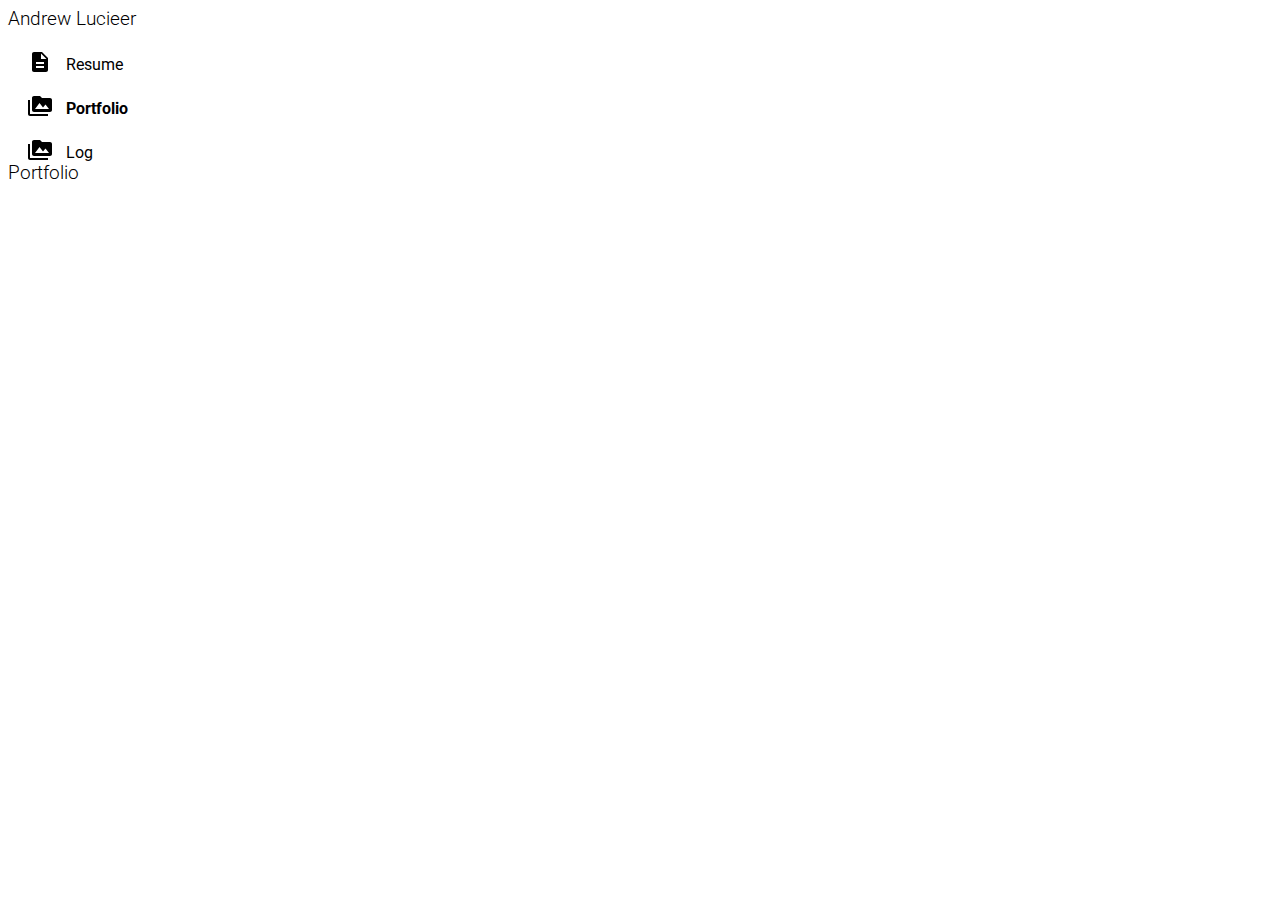
==== index.html @ de323919 "Removed src files, added jQuery for AJAX, initial version of log.html" ====
<!--
   @license
   Copyright (c) 2015 The Polymer Project Authors. All rights reserved.
   This code may only be used under the BSD style license found at http://polymer.github.io/LICENSE.txt
   The complete set of authors may be found at http://polymer.github.io/AUTHORS.txt
   The complete set of contributors may be found at http://polymer.github.io/CONTRIBUTORS.txt
   Code distributed by Google as part of the polymer project is also
   subject to an additional IP rights grant found at http://polymer.github.io/PATENTS.txt
   -->
<html>
   <head>
      <title>Andrew Lucieer | Log</title>
	  <script src='https://code.jquery.com/jquery-2.1.4.min.js'></script>
	  <script src='js/main.js'></script>
	  <script type='text/javascript' src='js/twitter_fetcher.js'></script>
	  <script type='text/javascript'>
		$(document).ready(pageLoad);
	  </script>

      <link rel='stylesheet' type='text/css' href='main.css'>
      <link href='http://fonts.googleapis.com/css?family=Roboto' rel='stylesheet' type='text/css'>
      <link rel="import" href="bower_components/iron-icons/iron-icons.html">
      <link rel="import" href="bower_components/paper-drawer-panel/paper-drawer-panel.html">
      <link rel="import" href="bower_components/paper-header-panel/paper-header-panel.html">
      <link rel="import" href="bower_components/paper-icon-button/paper-icon-button.html">
      <link rel="import" href="bower_components/paper-toolbar/paper-toolbar.html">
   </head>
   <body>
      <style>

      </style>
      <paper-drawer-panel id="drawerPanel" responsive-width="1280px">
         <paper-toolbar>
            <paper-icon-button icon="menu" paper-drawer-toggle></paper-icon-button>
         </paper-toolbar>

         <nav class="nav" drawer>
            <paper-toolbar>
               <header>Andrew Lucieer</header>
            </paper-toolbar>

            <div class='nav-item'>
               <iron-icons class="x-scope iron-icon-0">
                  <svg viewBox="0 0 24 24" preserveAspectRatio="xMidYMid meet" class="style-scope iron-icon" style="pointer-events: none; display: inline; width: 24px; height: 24px;">
                     <g class="style-scope iron-icon">
                        <path d="M14 2H6c-1.1 0-1.99.9-1.99 2L4 20c0 1.1.89 2 1.99 2H18c1.1 0 2-.9 2-2V8l-6-6zm2 16H8v-2h8v2zm0-4H8v-2h8v2zm-3-5V3.5L18.5 9H13z" class="style-scope iron-icon"></path>
                     </g>
                  </svg>
                  <iron-meta id="meta" type="iconset" class="style-scope iron-icon"></iron-meta>
               </iron-icons>
               <a href='#' id='resume' onClick="loadContent('resume')">Resume</a>
            </div>
            <div class='nav-item'>
               <iron-icons class="x-scope iron-icon-0">
                  <svg viewBox="0 0 24 24" preserveAspectRatio="xMidYMid meet" class="style-scope iron-icon" style="pointer-events: none; display: inline; width: 24px; height: 24px;">
                     <g class="style-scope iron-icon">
                        <path d="M2 6H0v5h.01L0 20c0 1.1.9 2 2 2h18v-2H2V6zm20-2h-8l-2-2H6c-1.1 0-1.99.9-1.99 2L4 16c0 1.1.9 2 2 2h16c1.1 0 2-.9 2-2V6c0-1.1-.9-2-2-2zM7 15l4.5-6 3.5 4.51 2.5-3.01L21 15H7z" class="style-scope iron-icon"></path>
                     </g>
                  </svg>
                  <iron-meta id="meta" type="iconset" class="style-scope iron-icon"></iron-meta>
               </iron-icons>
               <a href='#' id='portfolio' onClick="loadContent('portfolio')">Portfolio</a>
            </div>
            <div class='nav-item'>
               <iron-icons class="x-scope iron-icon-0">
                  <svg viewBox="0 0 24 24" preserveAspectRatio="xMidYMid meet" class="style-scope iron-icon" style="pointer-events: none; display: inline; width: 24px; height: 24px;">
                     <g class="style-scope iron-icon">
                        <path d="M2 6H0v5h.01L0 20c0 1.1.9 2 2 2h18v-2H2V6zm20-2h-8l-2-2H6c-1.1 0-1.99.9-1.99 2L4 16c0 1.1.9 2 2 2h16c1.1 0 2-.9 2-2V6c0-1.1-.9-2-2-2zM7 15l4.5-6 3.5 4.51 2.5-3.01L21 15H7z" class="style-scope iron-icon"></path>
                     </g>
                  </svg>
                  <iron-meta id="meta" type="iconset" class="style-scope iron-icon"></iron-meta>
               </iron-icons>
               <a href='#' id='log' onClick="loadContent('log')">Log</a>
            </div>
         </nav>

         <paper-header-panel class="main" main mode="waterfall">
            <paper-toolbar>
               <paper-icon-button icon="menu" paper-drawer-toggle></paper-icon-button>
               <header id='right'></header>
            </paper-toolbar>

            <main />
         </paper-header-panel>
      </paper-drawer-panel>
      </template>
   </body>
</html>
---- main.css ----
body {
	font-family:'Roboto',Helvetica,Arial;
	font-smoothing:antialiased;
	-webkit-font-smoothing:antialiased;
}
hr {
	margin:20px 0;
	border:0;
	border-top:1px solid #eee;
	border-bottom:1px solid white;
}
header {
	text-transform:capitalize;
}
nav {
	background:white;
}
nav a {
	text-decoration:none;
	font-size:12pt;
	color:black;
	padding-left:10px;
}
nav .nav-item {
	padding:20px 0 0 20px;
}
nav .nav-item * {
	vertical-align:bottom;
}
main p {
	font-size:10pt;
}
h2 {
	font-size:22pt;
	font-weight:300;
	color:gray;
}
h3 {
	font-weight:400pt;
}
h4 {
	font-size:17pt;
	font-weight:300;
	margin:20px 0 5px;
	text-align:left;
}
li {
	font-size:11pt;
}
header {
	font-size:14pt;
	font-weight:300;
}
paper-toolbar #topBar {
	background:rgb(217,34,17);
	border-left:2px outset rgba(181,32,32,.5);
}
#mainContainer {
	padding:0 3% 0 3%;
	background:rgb(248,248,248);
	border-left:2px solid #eee;
}
paper-material {
	width:100%;
	text-align:center;
}
section img {
	width:100%;
	border:1px solid #e5e6e9;
	box-shadow:0 0 30px rgba(0,0,0,0.5);
}
section p {
	text-align:left;
	color:gray;
	font-size:10pt;
	font-weight:300;
}
main section {
	text-align:center;
	left:0;
	right:0;
	max-width:800px;
}

<!-- Log Styles -->
body#log { text-align: center !important; }
#log li {
	list-style:none;
	border-bottom:1px solid #eee;
	margin:25px 25% 5px 25%;
}
#log ul {
	font-size:16pt;
	font-weight:300;
}
#avatar {
	border:5px solid red;
	border-radius:10px;
	text-align:center;
	display:block;
	margin:50px auto 0 auto;
}
#avatar, #avatar img {width:200px; height:200px; }
.timePosted {
	width:100px;
	text-align:left;
	color:gray;
	display:table-cell;
	font-size:12pt;
	vertical-align:top;
}
.tweet {
	display:table-cell;
	text-align:left;
	padding: 0 0 30px 20px;
}
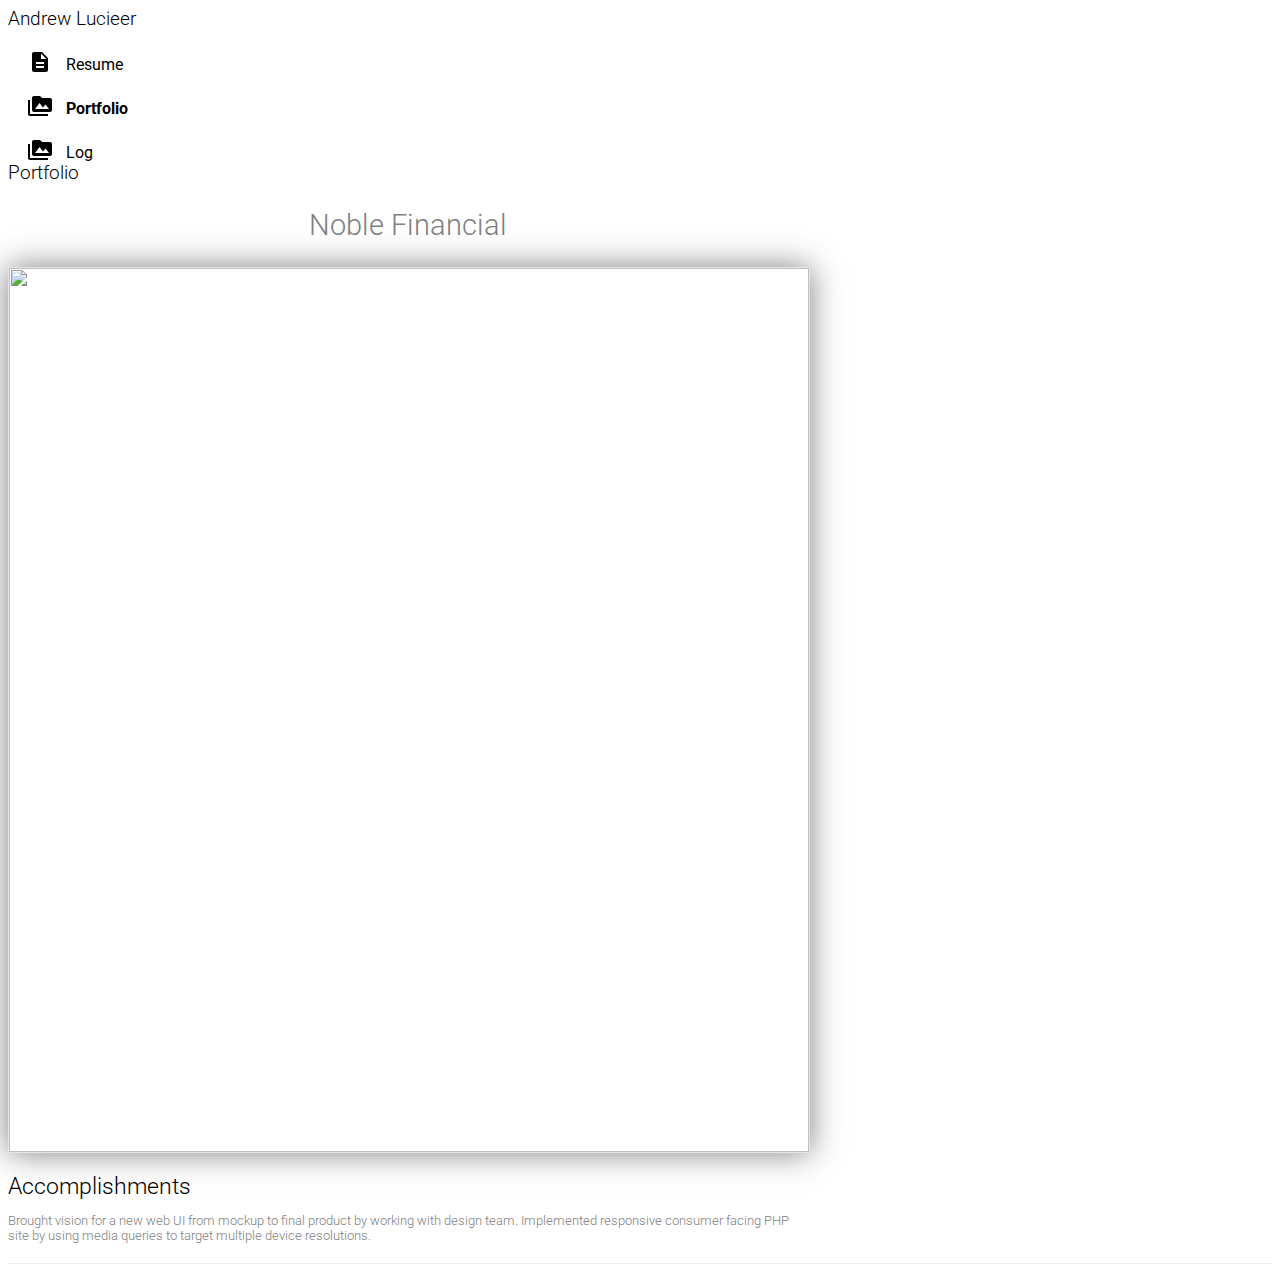
==== commit 75668f26: "Fixed mobile by adding missing polymer library" ====
--- a/index.html
+++ b/index.html
@@ -7,16 +7,24 @@
    Code distributed by Google as part of the polymer project is also
    subject to an additional IP rights grant found at http://polymer.github.io/PATENTS.txt
    -->
-<html>
-   <head>
-      <title>Andrew Lucieer | Log</title>
+<html lang="en">
+	<head>
+	  <link href='http://fonts.googleapis.com/css?family=Roboto' rel='stylesheet' type='text/css'>
+	  <title>Andrew Lucieer | Portfolio | Web Developer</title>
+	  <meta name="description" content="Andrew Lucieer | Portfolio | Web Developer">
+	  <meta charset="utf-8">
+	  <meta http-equiv="X-UA-Compatible" content="IE=edge,chrome=1">
+	  <meta name="viewport" content="width=device-width, initial-scale=1">
+	  <meta name="mobile-web-app-capable" content="yes">
+
+	  <script src="bower_components/webcomponentsjs/webcomponents-lite.js"></script>
 	  <script src='https://code.jquery.com/jquery-2.1.4.min.js'></script>
 	  <script src='js/main.js'></script>
-	  <script type='text/javascript' src='js/twitter_fetcher.js'></script>
 	  <script type='text/javascript'>
 		$(document).ready(pageLoad);
 	  </script>
 
+	  
       <link rel='stylesheet' type='text/css' href='main.css'>
       <link href='http://fonts.googleapis.com/css?family=Roboto' rel='stylesheet' type='text/css'>
       <link rel="import" href="bower_components/iron-icons/iron-icons.html">
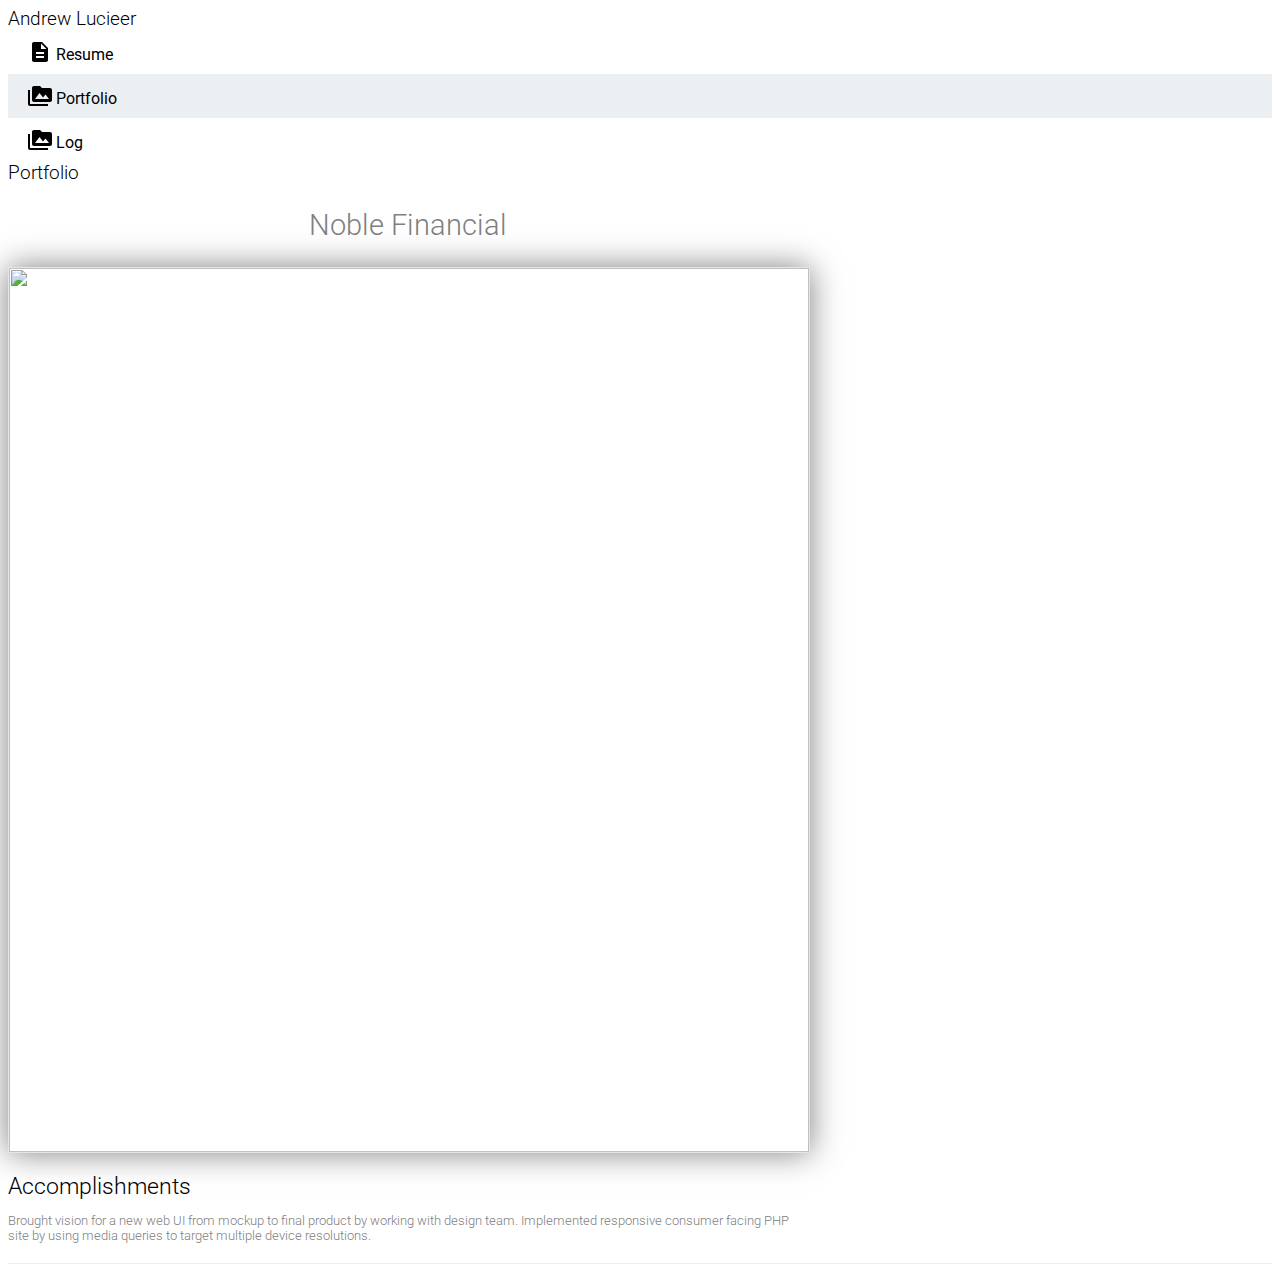
==== commit d83cbe2b: "Improved menu navigation on mobile" ====
--- a/index.html
+++ b/index.html
@@ -17,7 +17,7 @@
 	  <meta name="viewport" content="width=device-width, initial-scale=1">
 	  <meta name="mobile-web-app-capable" content="yes">
 
-	  <script src="bower_components/webcomponentsjs/webcomponents-lite.js"></script>
+	  <script src="bower_components/webcomponentsjs/webcomponents-lite.min.js"></script>
 	  <script src='https://code.jquery.com/jquery-2.1.4.min.js'></script>
 	  <script src='js/main.js'></script>
 	  <script type='text/javascript'>
@@ -47,7 +47,7 @@
                <header>Andrew Lucieer</header>
             </paper-toolbar>
 
-            <div class='nav-item'>
+            <div class='nav-item' id='resume' onClick="loadContent('resume')" paper-drawer-toggle>
                <iron-icons class="x-scope iron-icon-0">
                   <svg viewBox="0 0 24 24" preserveAspectRatio="xMidYMid meet" class="style-scope iron-icon" style="pointer-events: none; display: inline; width: 24px; height: 24px;">
                      <g class="style-scope iron-icon">
@@ -56,9 +56,9 @@
                   </svg>
                   <iron-meta id="meta" type="iconset" class="style-scope iron-icon"></iron-meta>
                </iron-icons>
-               <a href='#' id='resume' onClick="loadContent('resume')">Resume</a>
+			   Resume
             </div>
-            <div class='nav-item'>
+            <div class='nav-item' id='portfolio' onClick="loadContent('portfolio')" paper-drawer-toggle>
                <iron-icons class="x-scope iron-icon-0">
                   <svg viewBox="0 0 24 24" preserveAspectRatio="xMidYMid meet" class="style-scope iron-icon" style="pointer-events: none; display: inline; width: 24px; height: 24px;">
                      <g class="style-scope iron-icon">
@@ -67,9 +67,9 @@
                   </svg>
                   <iron-meta id="meta" type="iconset" class="style-scope iron-icon"></iron-meta>
                </iron-icons>
-               <a href='#' id='portfolio' onClick="loadContent('portfolio')">Portfolio</a>
+			   Portfolio
             </div>
-            <div class='nav-item'>
+            <div class='nav-item' id='log' onClick="loadContent('log')" paper-drawer-toggle>
                <iron-icons class="x-scope iron-icon-0">
                   <svg viewBox="0 0 24 24" preserveAspectRatio="xMidYMid meet" class="style-scope iron-icon" style="pointer-events: none; display: inline; width: 24px; height: 24px;">
                      <g class="style-scope iron-icon">
@@ -78,7 +78,7 @@
                   </svg>
                   <iron-meta id="meta" type="iconset" class="style-scope iron-icon"></iron-meta>
                </iron-icons>
-               <a href='#' id='log' onClick="loadContent('log')">Log</a>
+			   Log
             </div>
          </nav>
 
--- a/main.css
+++ b/main.css
@@ -15,18 +15,14 @@
 nav {
 	background:white;
 }
-nav a {
-	text-decoration:none;
-	font-size:12pt;
-	color:black;
-	padding-left:10px;
-}
 nav .nav-item {
-	padding:20px 0 0 20px;
+	padding:10px 0 10px 20px;
 }
 nav .nav-item * {
 	vertical-align:bottom;
 }
+nav .nav-item:hover { cursor: pointer; }
+
 main p {
 	font-size:10pt;
 }
@@ -87,7 +83,7 @@
 #log li {
 	list-style:none;
 	border-bottom:1px solid #eee;
-	margin:25px 25% 5px 25%;
+	margin:25px 10% 5px 10%;
 }
 #log ul {
 	font-size:16pt;
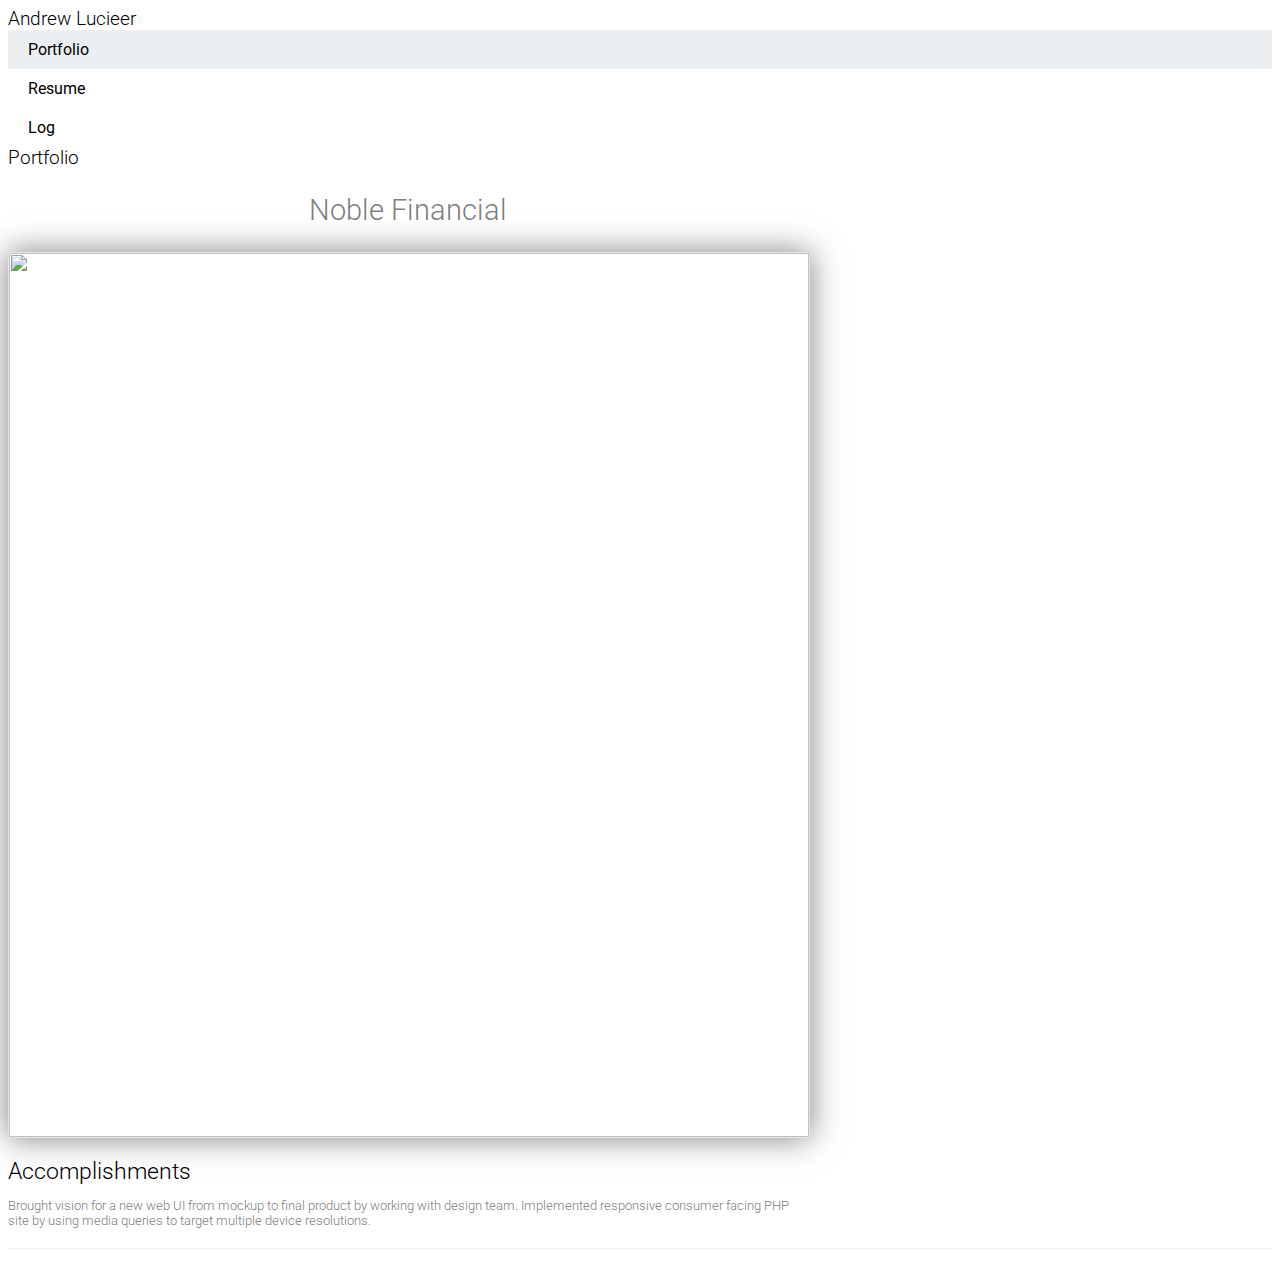
==== commit 44ba5502: "Simplified menu icons, reordered menu" ====
--- a/index.html
+++ b/index.html
@@ -32,7 +32,7 @@
       <link rel="import" href="bower_components/paper-header-panel/paper-header-panel.html">
       <link rel="import" href="bower_components/paper-icon-button/paper-icon-button.html">
       <link rel="import" href="bower_components/paper-toolbar/paper-toolbar.html">
-   </head>
+	</head>
    <body>
       <style>
 
@@ -47,37 +47,16 @@
                <header>Andrew Lucieer</header>
             </paper-toolbar>
 
-            <div class='nav-item' id='resume' onClick="loadContent('resume')" paper-drawer-toggle>
-               <iron-icons class="x-scope iron-icon-0">
-                  <svg viewBox="0 0 24 24" preserveAspectRatio="xMidYMid meet" class="style-scope iron-icon" style="pointer-events: none; display: inline; width: 24px; height: 24px;">
-                     <g class="style-scope iron-icon">
-                        <path d="M14 2H6c-1.1 0-1.99.9-1.99 2L4 20c0 1.1.89 2 1.99 2H18c1.1 0 2-.9 2-2V8l-6-6zm2 16H8v-2h8v2zm0-4H8v-2h8v2zm-3-5V3.5L18.5 9H13z" class="style-scope iron-icon"></path>
-                     </g>
-                  </svg>
-                  <iron-meta id="meta" type="iconset" class="style-scope iron-icon"></iron-meta>
-               </iron-icons>
+            <div class='nav-item' id='portfolio' paper-drawer-toggle>
+               <iron-icon icon="perm-media"></iron-icon>
+			   Portfolio
+            </div>
+            <div class='nav-item' id='resume' paper-drawer-toggle>
+			   <iron-icon icon="subject"></iron-icon>
 			   Resume
             </div>
-            <div class='nav-item' id='portfolio' onClick="loadContent('portfolio')" paper-drawer-toggle>
-               <iron-icons class="x-scope iron-icon-0">
-                  <svg viewBox="0 0 24 24" preserveAspectRatio="xMidYMid meet" class="style-scope iron-icon" style="pointer-events: none; display: inline; width: 24px; height: 24px;">
-                     <g class="style-scope iron-icon">
-                        <path d="M2 6H0v5h.01L0 20c0 1.1.9 2 2 2h18v-2H2V6zm20-2h-8l-2-2H6c-1.1 0-1.99.9-1.99 2L4 16c0 1.1.9 2 2 2h16c1.1 0 2-.9 2-2V6c0-1.1-.9-2-2-2zM7 15l4.5-6 3.5 4.51 2.5-3.01L21 15H7z" class="style-scope iron-icon"></path>
-                     </g>
-                  </svg>
-                  <iron-meta id="meta" type="iconset" class="style-scope iron-icon"></iron-meta>
-               </iron-icons>
-			   Portfolio
-            </div>
-            <div class='nav-item' id='log' onClick="loadContent('log')" paper-drawer-toggle>
-               <iron-icons class="x-scope iron-icon-0">
-                  <svg viewBox="0 0 24 24" preserveAspectRatio="xMidYMid meet" class="style-scope iron-icon" style="pointer-events: none; display: inline; width: 24px; height: 24px;">
-                     <g class="style-scope iron-icon">
-                        <path d="M2 6H0v5h.01L0 20c0 1.1.9 2 2 2h18v-2H2V6zm20-2h-8l-2-2H6c-1.1 0-1.99.9-1.99 2L4 16c0 1.1.9 2 2 2h16c1.1 0 2-.9 2-2V6c0-1.1-.9-2-2-2zM7 15l4.5-6 3.5 4.51 2.5-3.01L21 15H7z" class="style-scope iron-icon"></path>
-                     </g>
-                  </svg>
-                  <iron-meta id="meta" type="iconset" class="style-scope iron-icon"></iron-meta>
-               </iron-icons>
+            <div class='nav-item' id='log' paper-drawer-toggle>
+			  <iron-icon icon="account-circle"></iron-icon>
 			   Log
             </div>
          </nav>
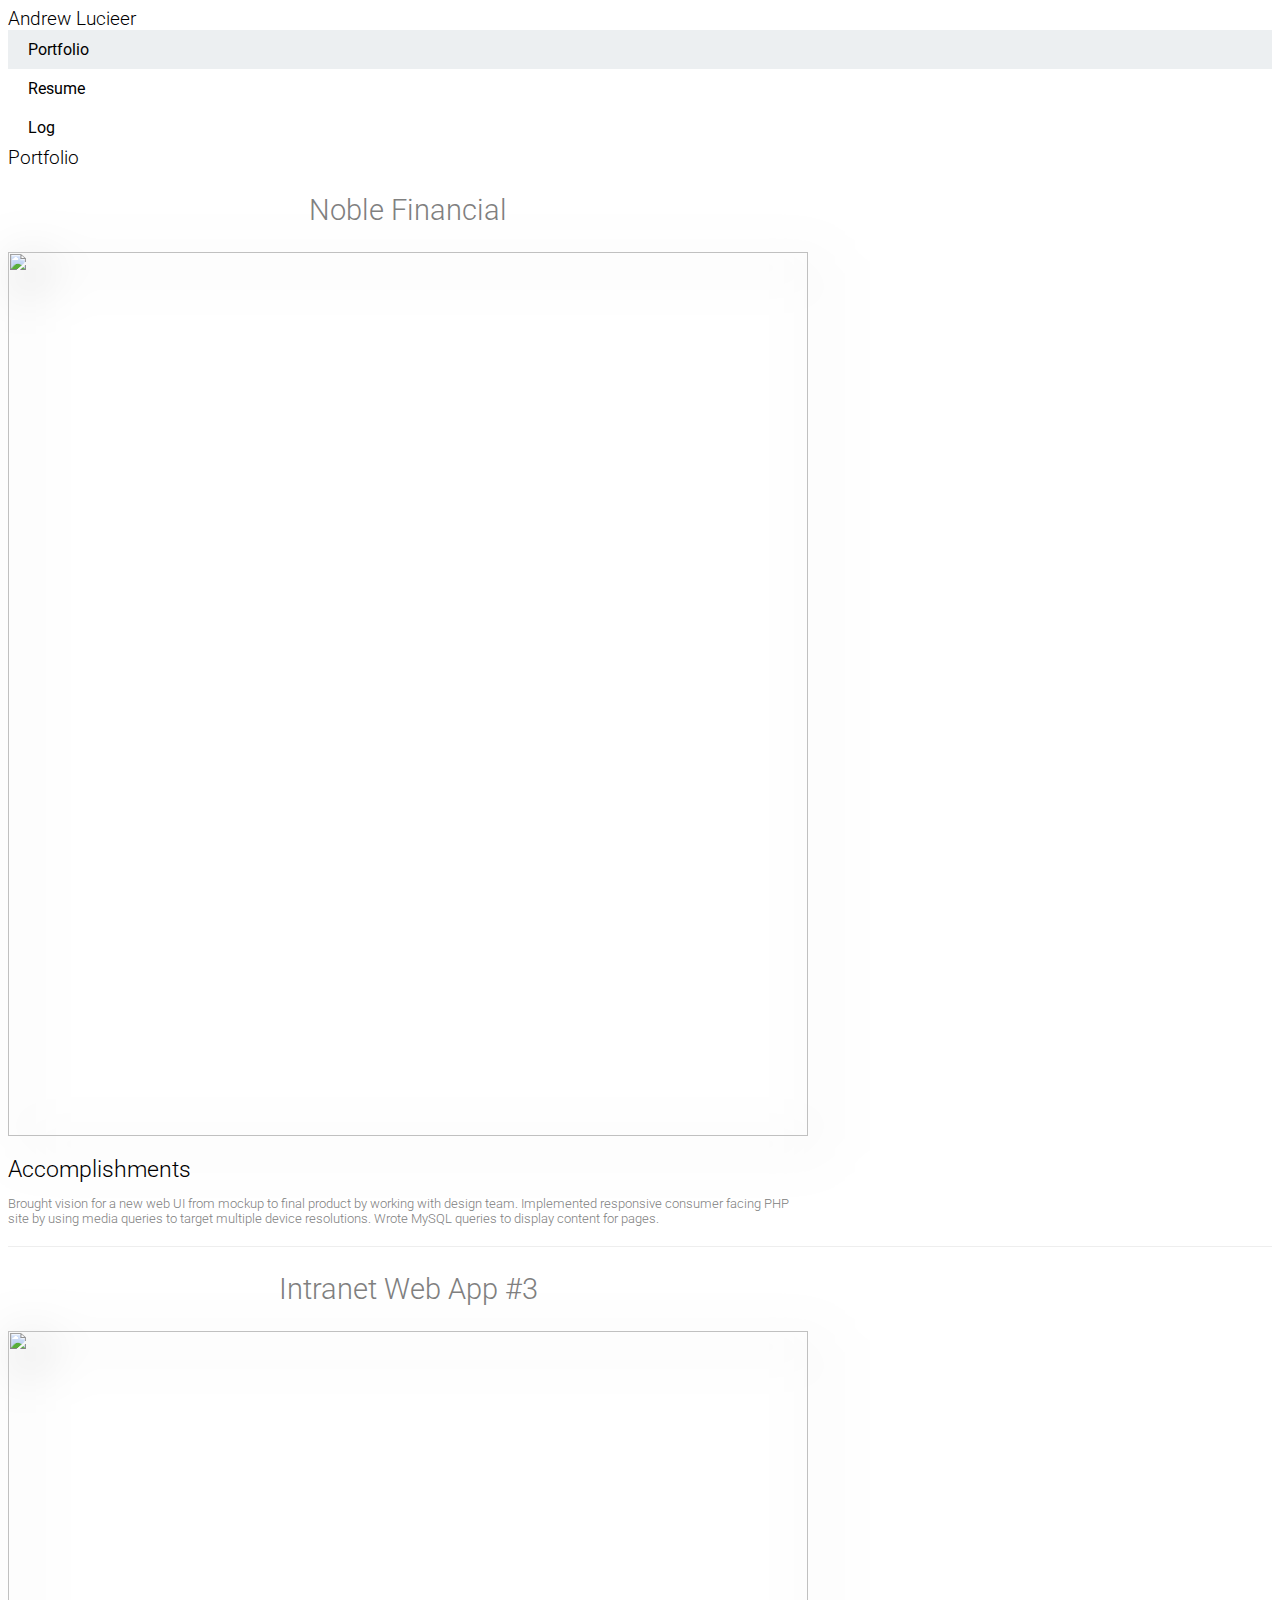
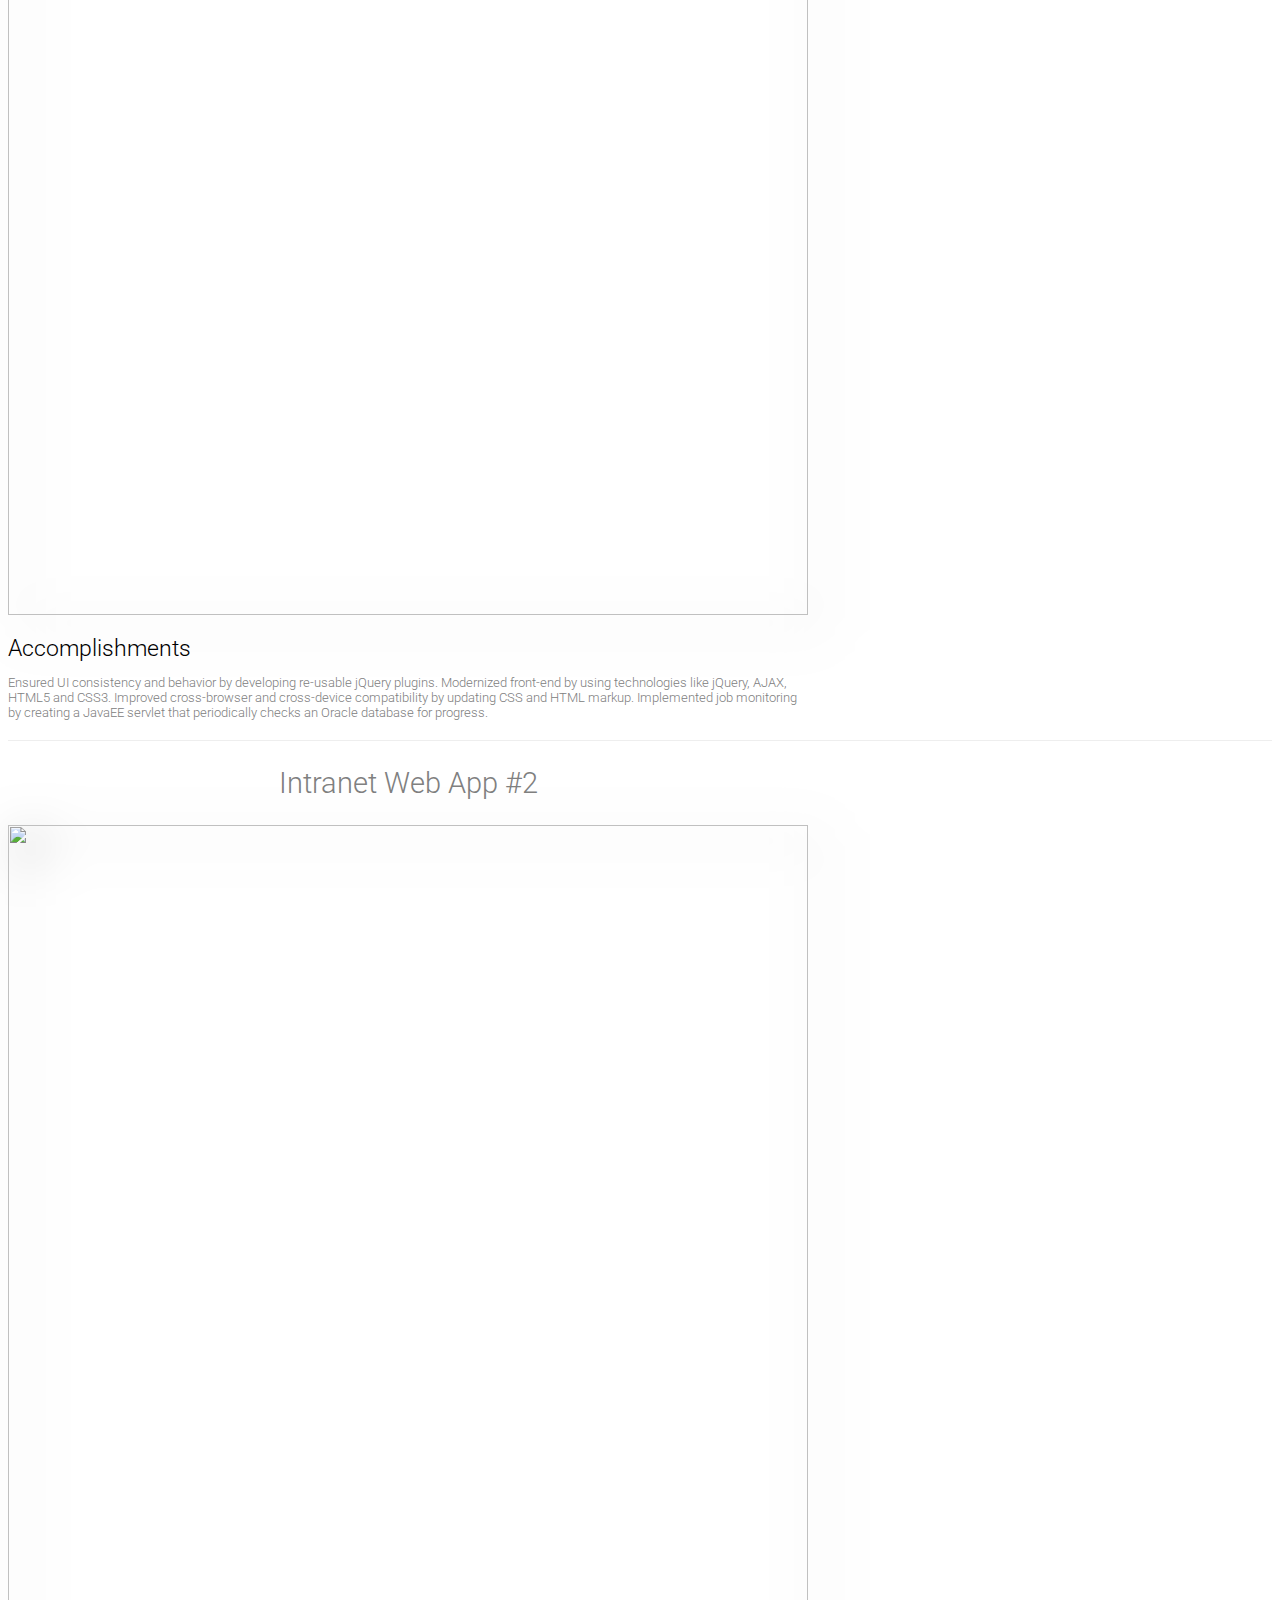
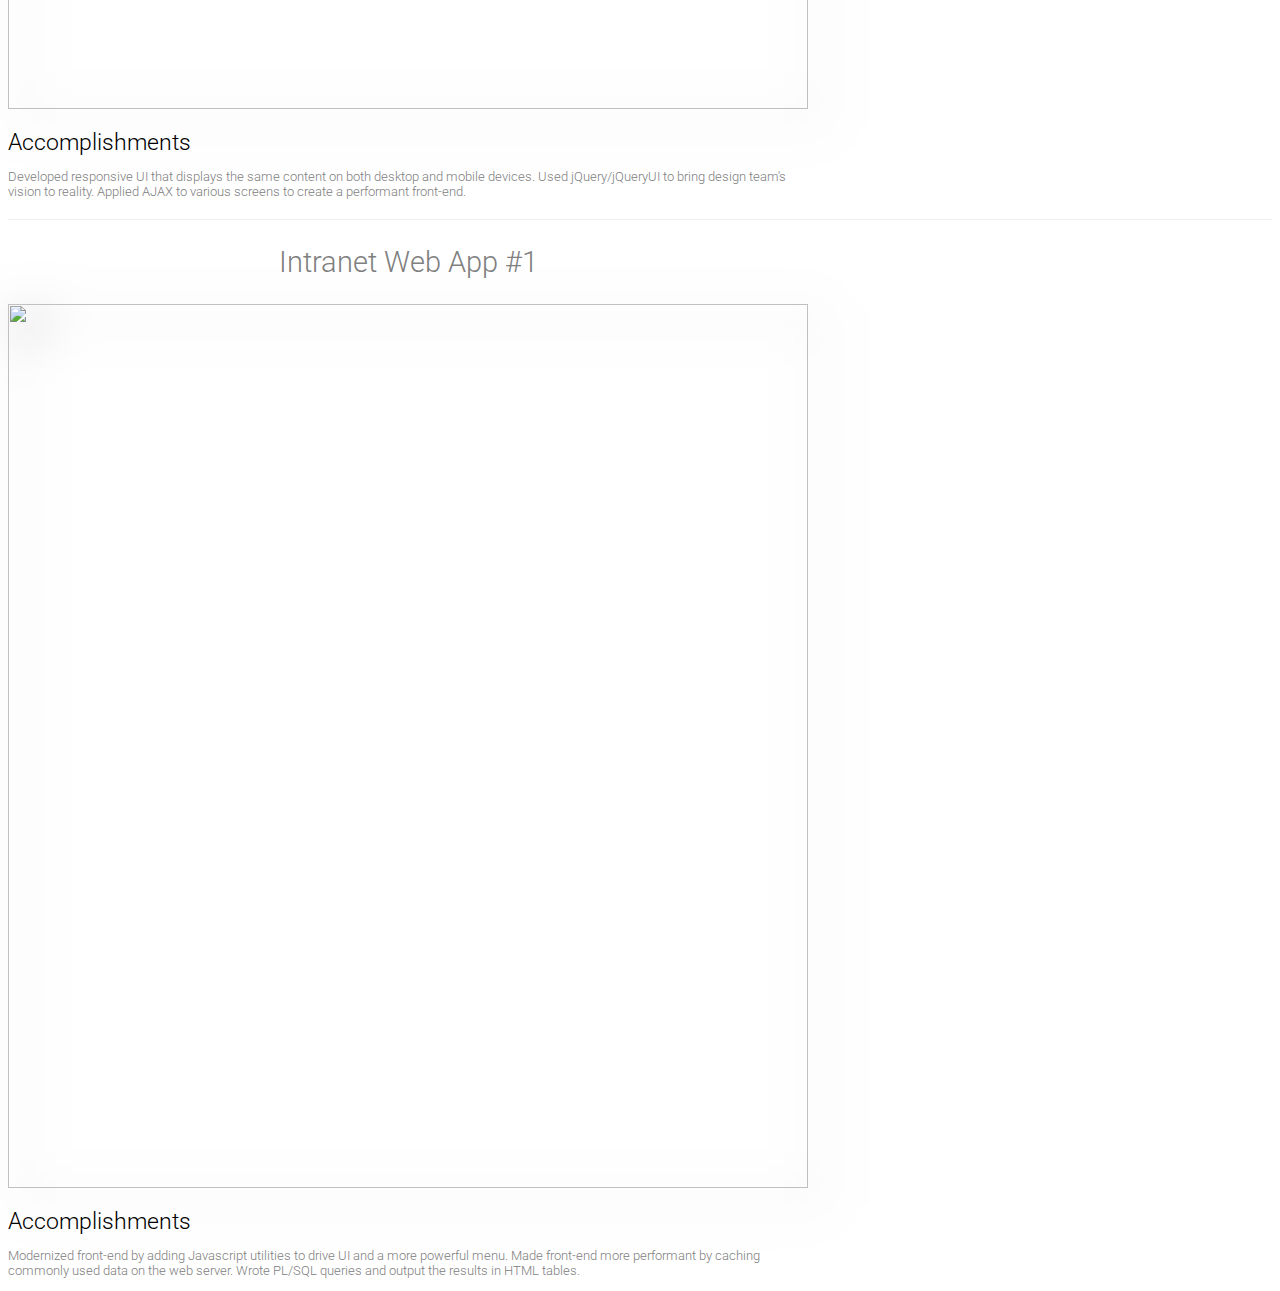
==== commit 18970052: "Changed paper drawer panel link to signify its modified" ====
--- a/index.html
+++ b/index.html
@@ -28,7 +28,7 @@
       <link rel='stylesheet' type='text/css' href='main.css'>
       <link href='http://fonts.googleapis.com/css?family=Roboto' rel='stylesheet' type='text/css'>
       <link rel="import" href="bower_components/iron-icons/iron-icons.html">
-      <link rel="import" href="bower_components/paper-drawer-panel/paper-drawer-panel.html">
+      <link rel="import" href="bower_components/paper-drawer-panel/paper-drawer-panel-hacked.html">
       <link rel="import" href="bower_components/paper-header-panel/paper-header-panel.html">
       <link rel="import" href="bower_components/paper-icon-button/paper-icon-button.html">
       <link rel="import" href="bower_components/paper-toolbar/paper-toolbar.html">
--- a/main.css
+++ b/main.css
@@ -62,8 +62,10 @@
 }
 section img {
 	width:100%;
-	border:1px solid #e5e6e9;
-	box-shadow:0 0 30px rgba(0,0,0,0.5);
+
+	-webkit-filter: drop-shadow(12px 12px 25px rgba(0,0,0,0.5));
+    -ms-filter: "progid:DXImageTransform.Microsoft.Dropshadow(OffX=12, OffY=12, Color='#444')";
+    filter: "progid:DXImageTransform.Microsoft.Dropshadow(OffX=12, OffY=12, Color='#444')";
 }
 section p {
 	text-align:left;
@@ -83,22 +85,32 @@
 #log li {
 	list-style:none;
 	border-bottom:1px solid #eee;
-	margin:25px 10% 5px 10%;
+	margin:25px 0 5px 0;
 }
 #log ul {
 	font-size:16pt;
 	font-weight:300;
+	margin-left:-42px;
 }
-#avatar {
-	border:5px solid red;
-	border-radius:10px;
+#logContainer { 
 	text-align:center;
-	display:block;
-	margin:50px auto 0 auto;
 }
-#avatar, #avatar img {width:200px; height:200px; }
+.avatar {
+	width:75%;
+	max-width:250px;
+	margin:2em 0 2em 0;
+    position: relative;
+
+    -webkit-border-radius: 50%;
+    -moz-border-radius: 50%;
+    border-radius: 50%;
+
+    -webkit-box-shadow: 0 0 0 3px #fff, 0 0 0 4px #999, 0 2px 5px 4px rgba(0,0,0,.2);
+    -moz-box-shadow: 0 0 0 3px #fff, 0 0 0 4px #999, 0 2px 5px 4px rgba(0,0,0,.2);
+    box-shadow: 0 0 0 3px #fff, 0 0 0 4px #999, 0 2px 5px 4px rgba(0,0,0,.2);
+}
 .timePosted {
-	width:100px;
+	width:71px;
 	text-align:left;
 	color:gray;
 	display:table-cell;
@@ -109,4 +121,5 @@
 	display:table-cell;
 	text-align:left;
 	padding: 0 0 30px 20px;
+	font-size:11pt;
 }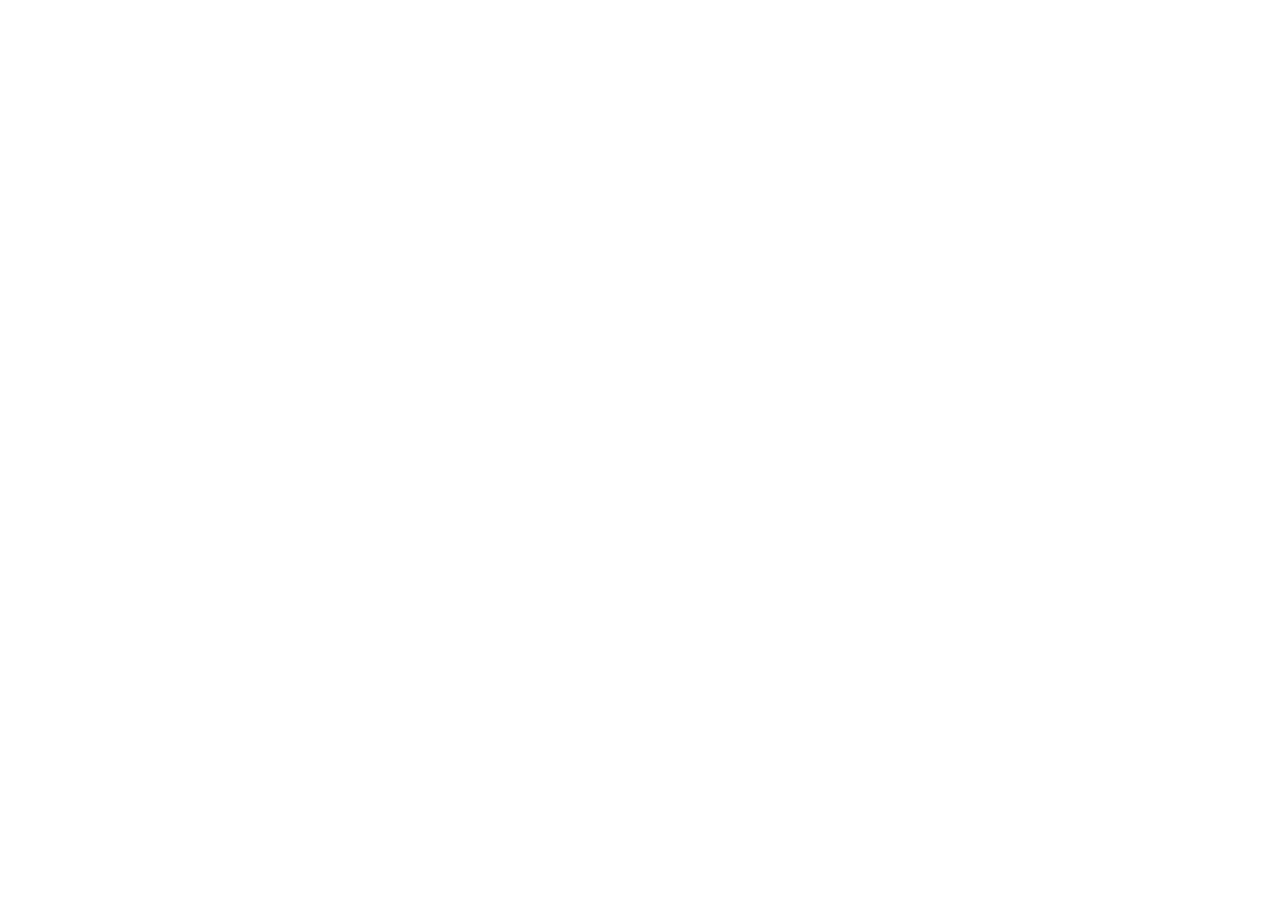
==== commit fe8996c4: "Fixed flickering by moving custom tags to shadow dom in andrew-lucieer.html" ====
--- a/index.html
+++ b/index.html
@@ -16,60 +16,12 @@
 	  <meta http-equiv="X-UA-Compatible" content="IE=edge,chrome=1">
 	  <meta name="viewport" content="width=device-width, initial-scale=1">
 	  <meta name="mobile-web-app-capable" content="yes">
-
 	  <script src="bower_components/webcomponentsjs/webcomponents-lite.min.js"></script>
 	  <script src='https://code.jquery.com/jquery-2.1.4.min.js'></script>
 	  <script src='js/main.js'></script>
-	  <script type='text/javascript'>
-		$(document).ready(pageLoad);
-	  </script>
-
-	  
-      <link rel='stylesheet' type='text/css' href='main.css'>
-      <link href='http://fonts.googleapis.com/css?family=Roboto' rel='stylesheet' type='text/css'>
-      <link rel="import" href="bower_components/iron-icons/iron-icons.html">
-      <link rel="import" href="bower_components/paper-drawer-panel/paper-drawer-panel-hacked.html">
-      <link rel="import" href="bower_components/paper-header-panel/paper-header-panel.html">
-      <link rel="import" href="bower_components/paper-icon-button/paper-icon-button.html">
-      <link rel="import" href="bower_components/paper-toolbar/paper-toolbar.html">
+	  <link rel="import" href="andrew-lucieer.html">
 	</head>
-   <body>
-      <style>
-
-      </style>
-      <paper-drawer-panel id="drawerPanel" responsive-width="1280px">
-         <paper-toolbar>
-            <paper-icon-button icon="menu" paper-drawer-toggle></paper-icon-button>
-         </paper-toolbar>
-
-         <nav class="nav" drawer>
-            <paper-toolbar>
-               <header>Andrew Lucieer</header>
-            </paper-toolbar>
-
-            <div class='nav-item' id='portfolio' paper-drawer-toggle>
-               <iron-icon icon="perm-media"></iron-icon>
-			   Portfolio
-            </div>
-            <div class='nav-item' id='resume' paper-drawer-toggle>
-			   <iron-icon icon="subject"></iron-icon>
-			   Resume
-            </div>
-            <div class='nav-item' id='log' paper-drawer-toggle>
-			  <iron-icon icon="account-circle"></iron-icon>
-			   Log
-            </div>
-         </nav>
-
-         <paper-header-panel class="main" main mode="waterfall">
-            <paper-toolbar>
-               <paper-icon-button icon="menu" paper-drawer-toggle></paper-icon-button>
-               <header id='right'></header>
-            </paper-toolbar>
-
-            <main />
-         </paper-header-panel>
-      </paper-drawer-panel>
-      </template>
-   </body>
+    <body>
+	  <Andrew-Lucieer></Andrew-Lucieer>
+    </body>
 </html>